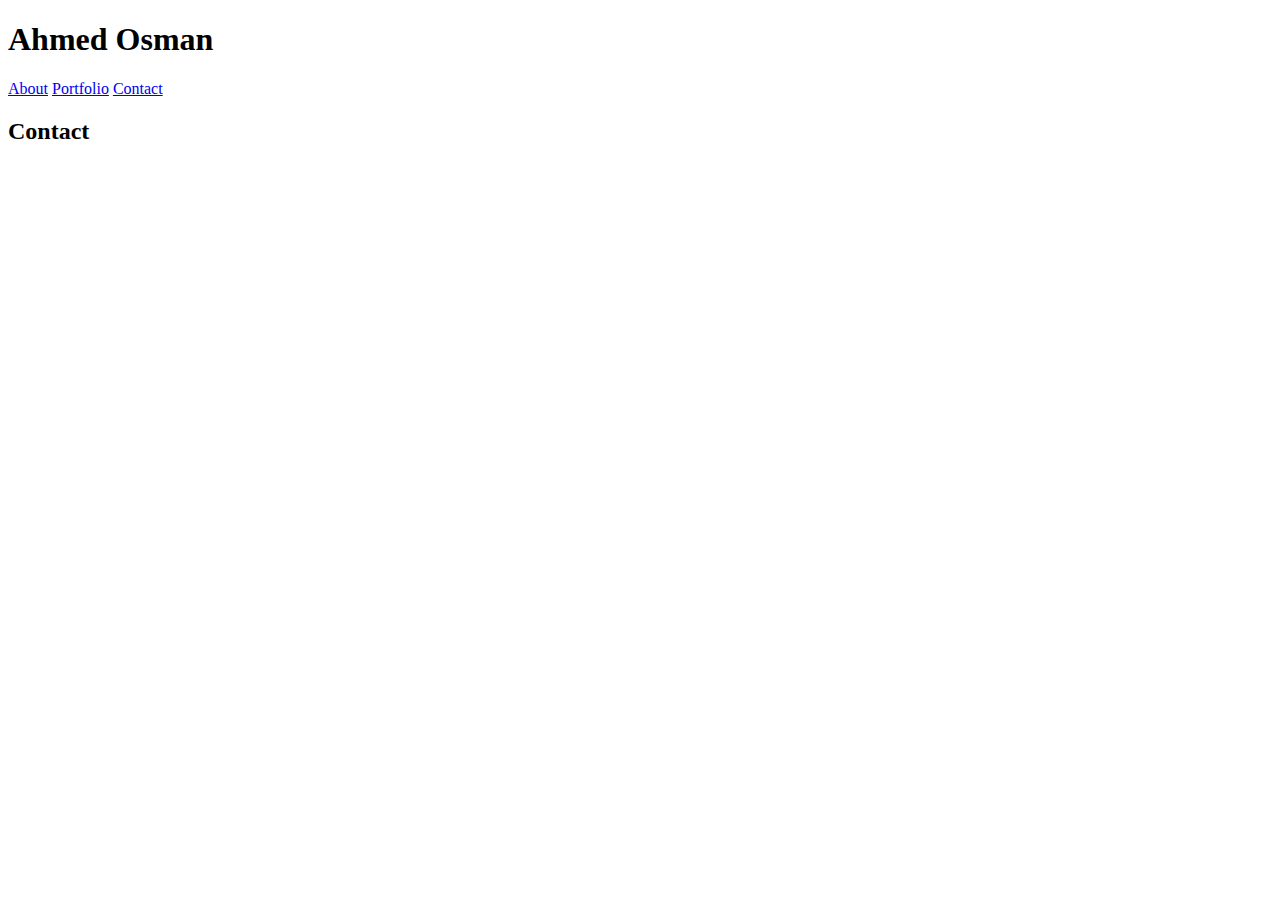
==== contact.html @ ac0b3f11 "first update" ====
<!DOCTYPE html>
<html lang="en">
    <head>
        <title>Ahmed's Portfolio</title>
        <meta charset="UTF-8">
        <meta name="viewport" content="width=device-width, initial-scale=1">
        <link href="css/style.css" rel="stylesheet">
    </head>
    <body>
    
        <div>
            <h1>Ahmed Osman</h1>
            <a href="index.html">About</a>
            <a href="portfolio.html">Portfolio</a>
            <a href="contact.html">Contact</a>
        </div>
    
        <div>
            <h2>Contact</h2>
           
        </div>
    
    </body>
</html>
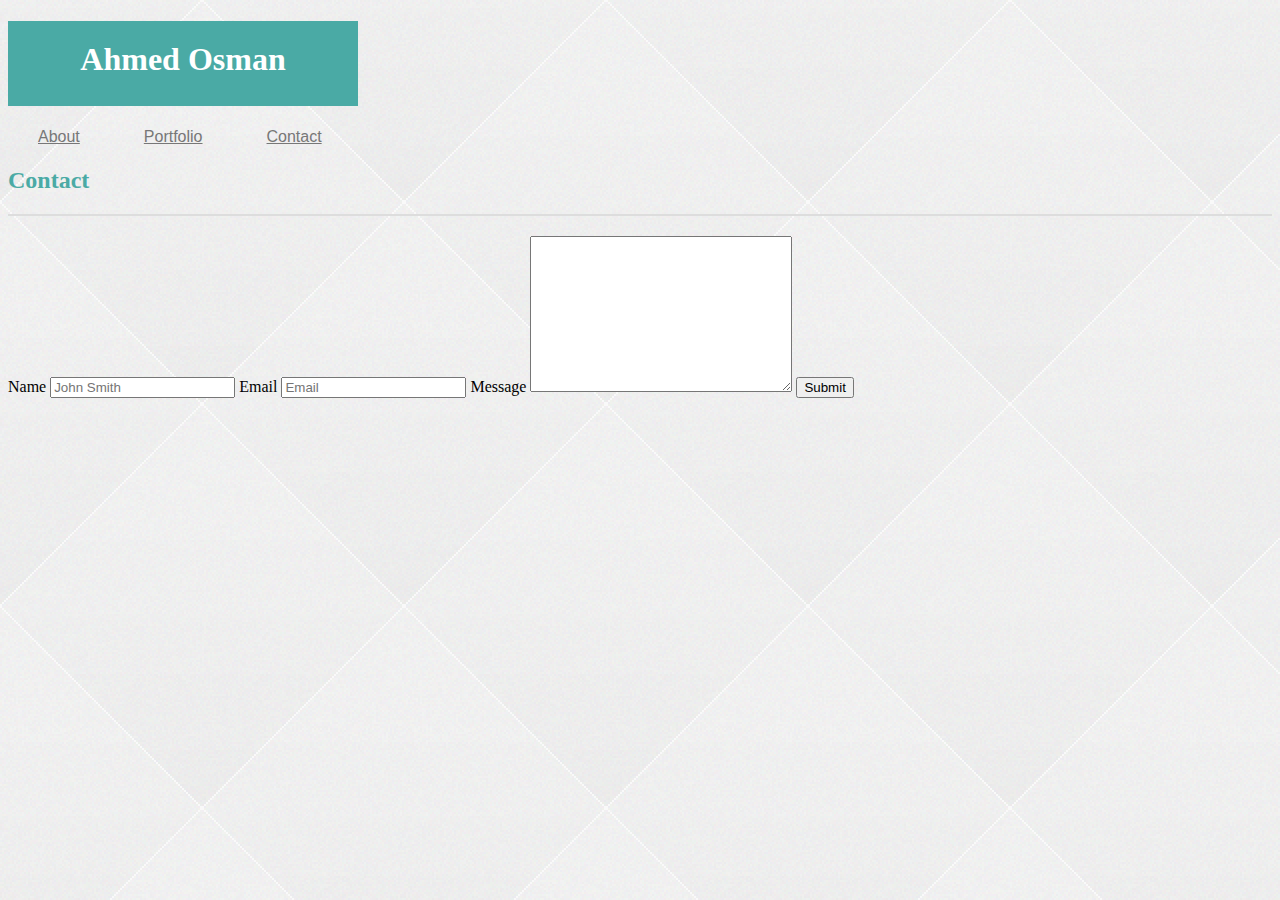
==== commit 40c7bdfc: "second round" ====
--- a/contact.html
+++ b/contact.html
@@ -4,7 +4,7 @@
         <title>Ahmed's Portfolio</title>
         <meta charset="UTF-8">
         <meta name="viewport" content="width=device-width, initial-scale=1">
-        <link href="css/style.css" rel="stylesheet">
+        <link href="assets/css/style.css" rel="stylesheet">
     </head>
     <body>
     
@@ -17,7 +17,22 @@
     
         <div>
             <h2>Contact</h2>
-           
+            <form action="" method="post">
+    
+                    <!-- Name label and input -->
+                    <label for="Name">Name</label>
+                    <input type="text" name="Name" id="Name" placeholder="John Smith" required>
+                    
+                    <!-- Email label and input -->
+                    <label for="email">Email</label>
+                    <input type="email" name="email" id="Email" placeholder="Email" required>
+                    
+                    <!-- Message label and textarea -->
+                    <label for="Message">Message</label>
+                    <textarea name="Message" id="Message" cols="30" rows="10" required></textarea>
+                    
+                    <button type="submit" id="sub-btn">Submit</button>
+                </form>
         </div>
     
     </body>
--- a/assets/css/style.css
+++ b/assets/css/style.css
@@ -0,0 +1,92 @@
+* {
+    box-sizing: border-box;
+}
+header {
+    background-color: #ffffff;
+    border-color: #cccccc;
+    position: fixed;
+    border-width: 10px;
+    height: 85px;
+    margin: 0;
+    top: 0;
+    left: 0;
+    right: 0;
+}
+
+body {
+    background: url('../images/squares.png');
+
+}
+
+section {
+    background-color: #ffffff;
+    border-color: #dddddd;
+    border-width: 10px;
+    width: 960px;
+    margin: 0 auto 0 auto;
+    padding: 20px;
+
+}
+
+h1 {
+    font-family: Georgia, 'Times New Roman', Times, serif;
+    color: #ffffff;
+    background-color: #4aaaa5;
+    width: 350px;
+    height: 85px;
+    padding: 20px;
+    text-align: center;
+
+}
+
+nav{
+    float: right;
+}
+a {
+    font-family: 'Arial', 'Helvetica Neue', Helvetica, sans-serif;
+    color: #777777;
+    border-width: 12px;
+    padding: 30px;
+    height: 85px;
+    width: 200px;
+    text-align: center;
+}
+
+
+
+h2 {
+    font-family: Georgia, 'Times New Roman', Times, serif;
+    color: #4aaaa5;
+    padding: 1px 1px 20px 0px;
+    border-bottom: 2px solid #dddddd;
+
+}
+
+p {
+    font-family: 'Arial', 'Helvetica Neue', Helvetica, sans-serif;
+    color: #777777;
+    font-size: 1em;
+    line-height: 20px;
+    margin-bottom: 20px;
+
+}
+
+img {
+    float: left;
+    padding: 10px;
+    width: 200px;
+    height: auto;
+}
+
+footer {
+    background-color: #666666;
+    
+}
+
+#footText {
+    font-family: 'Arial', 'Helvetica Neue', Helvetica, sans-serif;
+    color: #dddddd;
+    text-align: center;
+
+}
+
